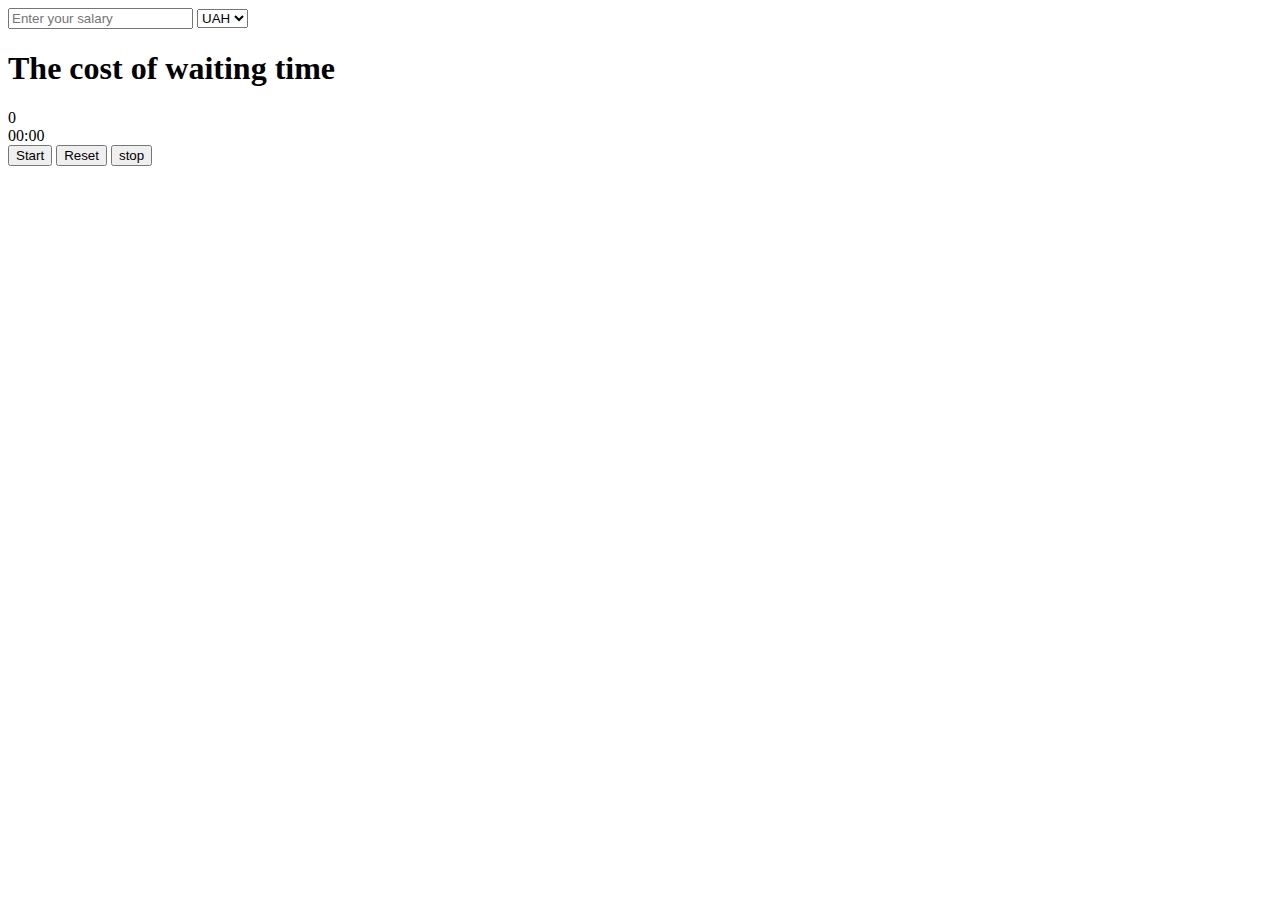
==== grandProject/index.html @ 186b324c "Create index.html" ====
<!DOCTYPE html>
<html lang="en">
<head>
    <meta charset="UTF-8">
    <meta name="viewport" content="width=device-width, initial-scale=1.0">
    <title>YourWorth</title>
    <link rel="stylesheet" href="./styles/styles.css">
</head>
<body>
    
    <div class="container">
        
        <form action="#" class="form-inline">
          
          <input type="number" min="0.00" step="0.01" id="salaryInput"class="form-control" placeholder="Enter your salary">
            <select id="currency" class="currency" name="currency">
            <option value=" UAH">UAH</option>
            <option value=" USD">USD</option>
            <option value=" EUR">EUR</option>
          </select>
          
        </form>
       
        <h2 id="resultDay"></h2>
        <h2 id="resultHour"></h2>
        <h2 id="resultMinute"></h2>

      </div>

      <div class="timer">
        <h1>The cost of waiting time</h1>  
        <div id="waitCost">0</div>
        <div id="timer">00:00</div>
        <button id="start">Start</button>
        <button id="reset">Reset</button>
        <button id="stop">stop</button>
      </div>
    <script src="./app/main.js"></script>
    <script src="./app/timer.js"></script>

</body>
</html>
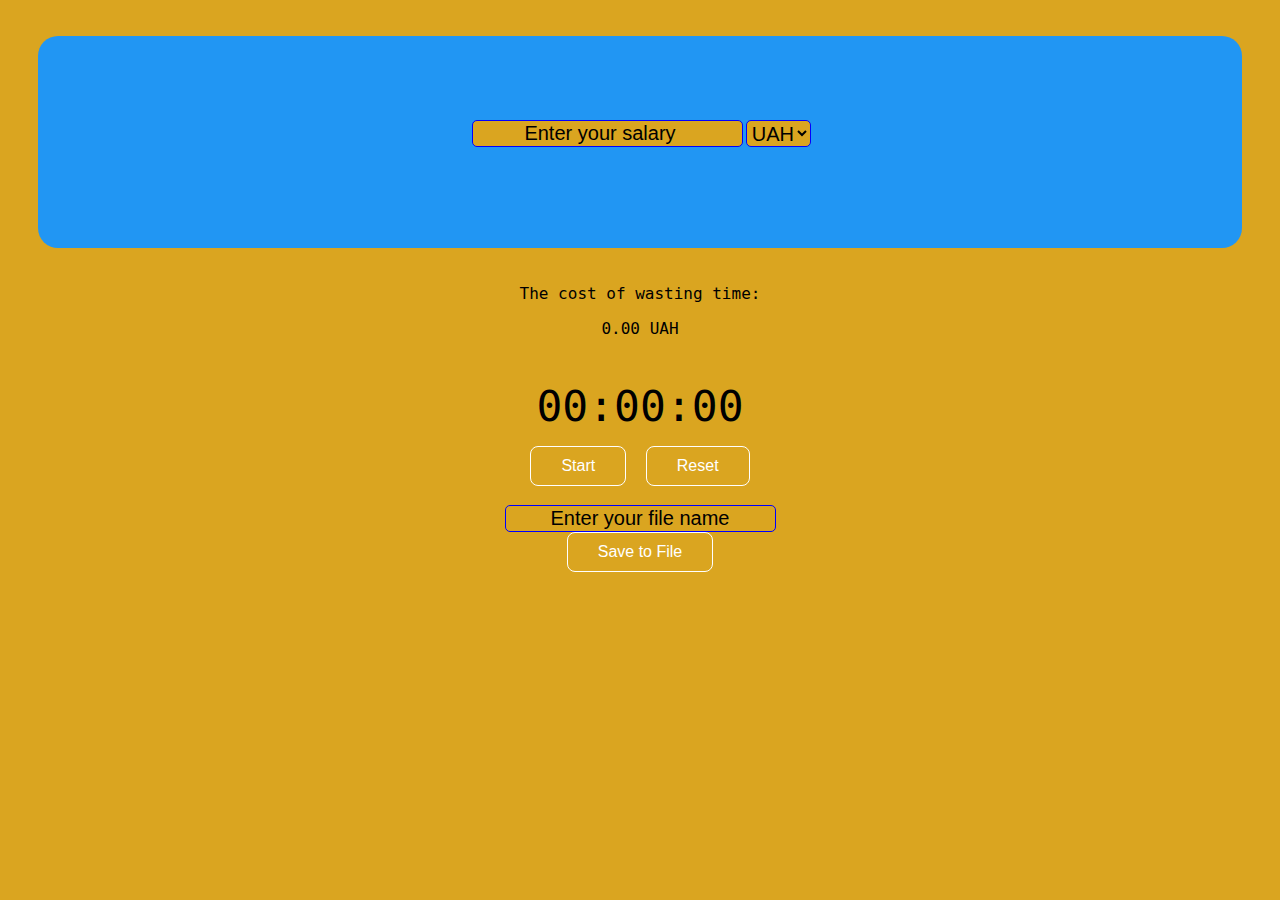
==== commit 395c468b: "Update index.html" ====
--- a/grandProject/index.html
+++ b/grandProject/index.html
@@ -1,42 +1,58 @@
 <!DOCTYPE html>
 <html lang="en">
 <head>
-    <meta charset="UTF-8">
-    <meta name="viewport" content="width=device-width, initial-scale=1.0">
-    <title>YourWorth</title>
-    <link rel="stylesheet" href="./styles/styles.css">
+	<meta charset="UTF-8">
+	<meta content="IE=edge,chrome=1" http-equiv="X-UA-Compatible">
+  <meta content="width=device-width, initial-scale=1.0" name="viewport">
+  <link href="https://fonts.googleapis.com/css2?family=Oswald:wght@469&display=swap" rel="stylesheet">
+	<link href="favicon.ico" rel="shortcut icon" type="image/x-icon">
+	<title>YourWorth</title>
+	<link href="./styles/styles.css" rel="stylesheet">
 </head>
 <body>
-    
-    <div class="container">
-        
-        <form action="#" class="form-inline">
-          
-          <input type="number" min="0.00" step="0.01" id="salaryInput"class="form-control" placeholder="Enter your salary">
-            <select id="currency" class="currency" name="currency">
-            <option value=" UAH">UAH</option>
-            <option value=" USD">USD</option>
-            <option value=" EUR">EUR</option>
-          </select>
-          
-        </form>
-       
-        <h2 id="resultDay"></h2>
-        <h2 id="resultHour"></h2>
-        <h2 id="resultMinute"></h2>
+	<!-- CALCULATOR -->
+	<div class="container">
+    <!-- <div id="myPrevious" onclick="fillInput()"><span>My previous salary</span></div> -->
+		<form action="#" class="form-inline">
+			<input class="form-control" id="salaryInput" min="0.00" onkeyup="showTimerBox()" placeholder=
+			"Enter your salary" step="0.1" type="number"> <select class="currency" id="currency" name=
+			"currency">
+				<option value=" UAH">
+					UAH
+				</option>
+				<option value=" USD">
+					USD
+				</option>
+				<option value=" EUR">
+					EUR
+				</option>
+			</select>
+		</form>
+		<p id="resultDay"></p>
+		<p id="resultHour"></p>
+		<p id="resultMinute"></p>
+	</div><!-- TIMER -->
+	<div class="timer" id="hiddenBox">
+    <p id="costOfWasting">The cost of wasting time:</p>
+		 <p id="price">0.00</p>
+		<p id="timer">00:00:00</p>
+		<div>
+      <button id="toggle">Start</button>
+      <button id="reset">Reset</button>
+    </div>
+  </div><!-- end TIMER -->
+	
 
-      </div>
+		 <!-- SAVE box -->
+		<div id="hiddenBox2" class="saveBox">
+			<br>
+			<label for="filename"><input id="filename" placeholder="Enter your file name" value=""></label>
+      <br>
+      <button onclick="saveFormAsTextFile()">Save to File</button>
+		</div><!-- / SAVE box -->
+  
 
-      <div class="timer">
-        <h1>The cost of waiting time</h1>  
-        <div id="waitCost">0</div>
-        <div id="timer">00:00</div>
-        <button id="start">Start</button>
-        <button id="reset">Reset</button>
-        <button id="stop">stop</button>
-      </div>
-    <script src="./app/main.js"></script>
-    <script src="./app/timer.js"></script>
-
+	<script src="./app/main.js">
+	</script>
 </body>
 </html>
--- a/grandProject/styles/styles.css
+++ b/grandProject/styles/styles.css
@@ -0,0 +1,76 @@
+body{
+    margin: 0 3%;
+    /* background-color: #eef269; */
+    /* background-color: #2196f3; */
+    text-align: center;
+      background-color: goldenrod;
+      font-family: 'Roboto Mono', monospace;
+   }
+
+.container{
+    background-color: #2196f3;
+    width: 100%;
+    max-width: 1280px;
+    min-width: 250px;
+    margin: 3% auto;
+    padding: 2% 0;
+    border-radius: 20px;
+}
+
+::placeholder{
+    color: black;
+}
+input,select{    
+    background-color: goldenrod;
+    outline: none;
+    border:  1px solid blue;
+    border-radius: 5px;
+}
+input, select, h2{
+       font-size: 20px;
+       text-align: center;
+   }
+form{
+    display: inline-flex;
+    padding: 0 auto;
+    /* max-width: 350px; */
+    margin: 5% auto;
+    }
+select {
+    margin: 0 1%;
+}
+/* --------------------------------------------------------- */
+/* body {
+    background: #FF7373;
+    color: #fff;
+    font-family: 'Roboto Mono', monospace;
+  } */
+  
+  h1 {
+    font-size: 32px;
+    margin-bottom: 4px;
+  }
+  
+  #timer, #waitCost {
+    font-size: 43px;
+    margin-bottom: 15px;
+  }
+  
+  button {
+    padding: 10px 30px;
+    background: none;
+    border: 1px solid #fff;
+    color: #fff;
+    border-radius: 8px;
+    font-size: 16px;
+    margin: 0 5px;
+    outline: none;
+    cursor: pointer;
+  }
+  
+  button:hover{
+    border: 1px solid #2196f3;
+    /* color: #FF7373; */
+    color: #2196f3;
+    background: #fff;
+  }
